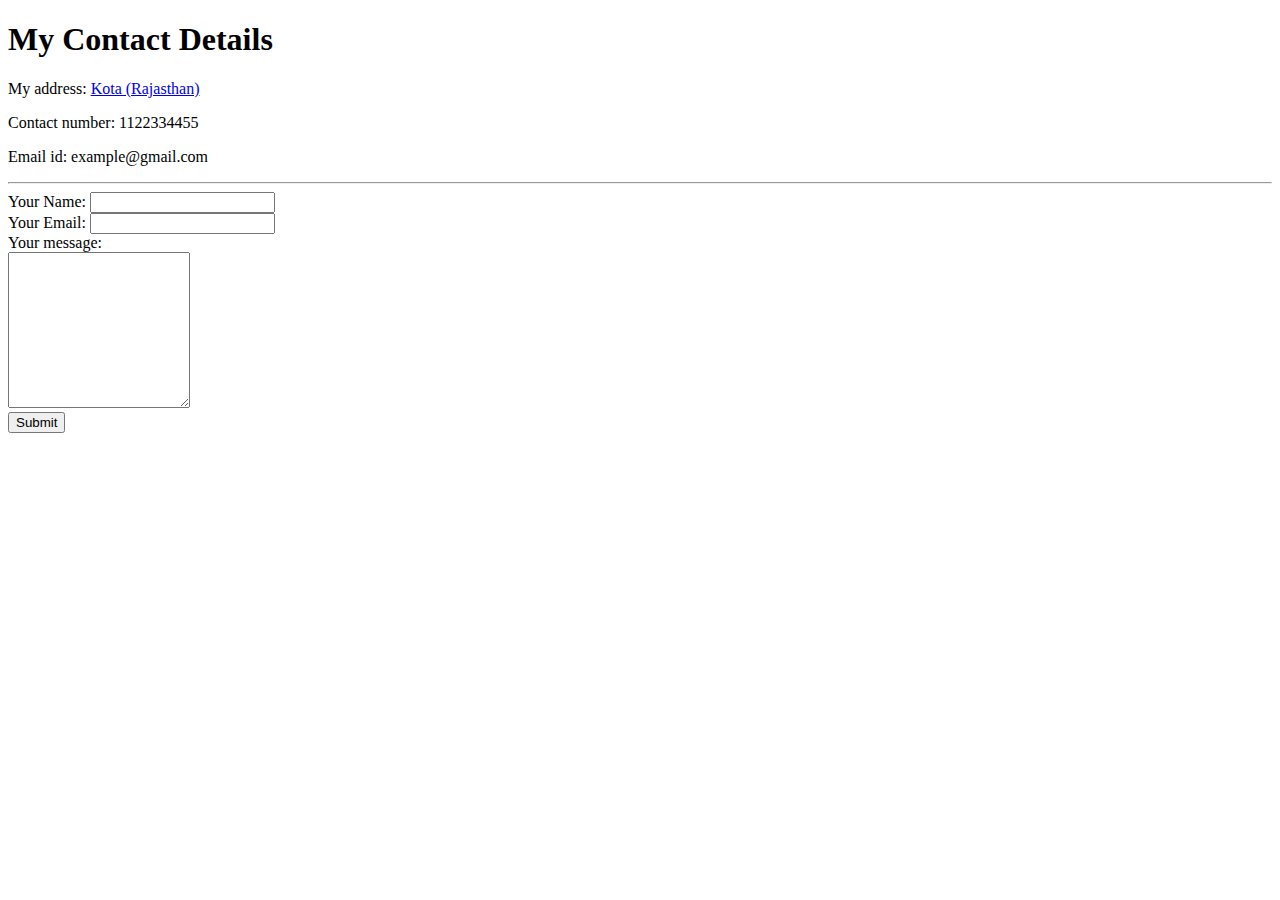
==== contacts.html @ 8ccc4ad3 "Add files via upload" ====
<!DOCTYPE html>
<html lang="en" dir="ltr">
  <head>
    <meta charset="utf-8">
    <title>Contact Me</title>
    <link rel="stylesheet" href="css/styles.css" />
  </head>
  <body>
    <h1>My Contact Details</h1>
    <p>
      My address: <a href="https://www.google.com/maps/place/Kota,+Rajasthan/@25.1733863,75.7769083,12z/data=!3m1!4b1!4m5!3m4!1s0x396f9b30c41bb44d:0x5f5c103200045588!8m2!3d25.2138156!4d75.8647527">Kota (Rajasthan)</a>
      </p>
    <p>
      Contact number: 1122334455
      </p>
    <p>
      Email id: example@gmail.com
      </p>
      <hr />
    <form action="mailto:amanpankajraizada791@gmai.com" method="post" enctype="text/plain">
      <Label> Your Name: </Label>
      <input type="text" name="yourName"><br>
      <label> Your Email: </label>
      <input type="email" name="yourEmail"><br />
      <label> Your message: </label><br>
      <textarea name="yourMessage" rows="10" columns="30"></textarea><br>
      <input type="submit">
    </form>
  </body>
</html>
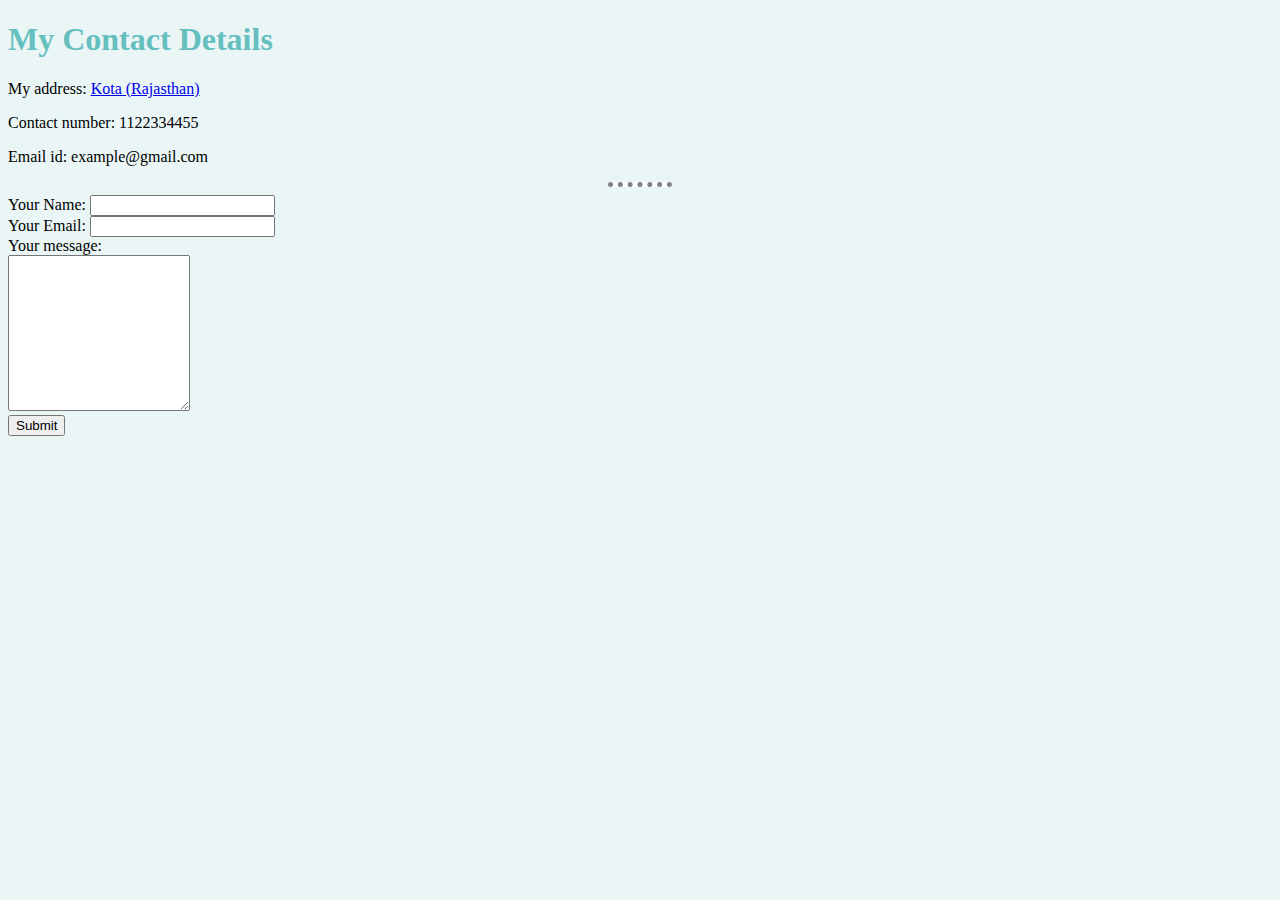
==== commit adf82ae0: "css path update" ====
--- a/contacts.html
+++ b/contacts.html
@@ -3,7 +3,7 @@
   <head>
     <meta charset="utf-8">
     <title>Contact Me</title>
-    <link rel="stylesheet" href="css/styles.css" />
+    <link rel="stylesheet" href="styles.css" />
   </head>
   <body>
     <h1>My Contact Details</h1>
--- a/styles.css
+++ b/styles.css
@@ -0,0 +1,18 @@
+body{
+  background-color: #eaf6f6;
+}
+h1{
+  color: #66bfbf;
+}
+h3{
+  color: #66bfbf;
+}
+
+hr {
+  background-color: white;
+  border-style: dotted none none;
+  border-color: grey;
+  border-width: 5px;
+
+  width: 5%;
+}
